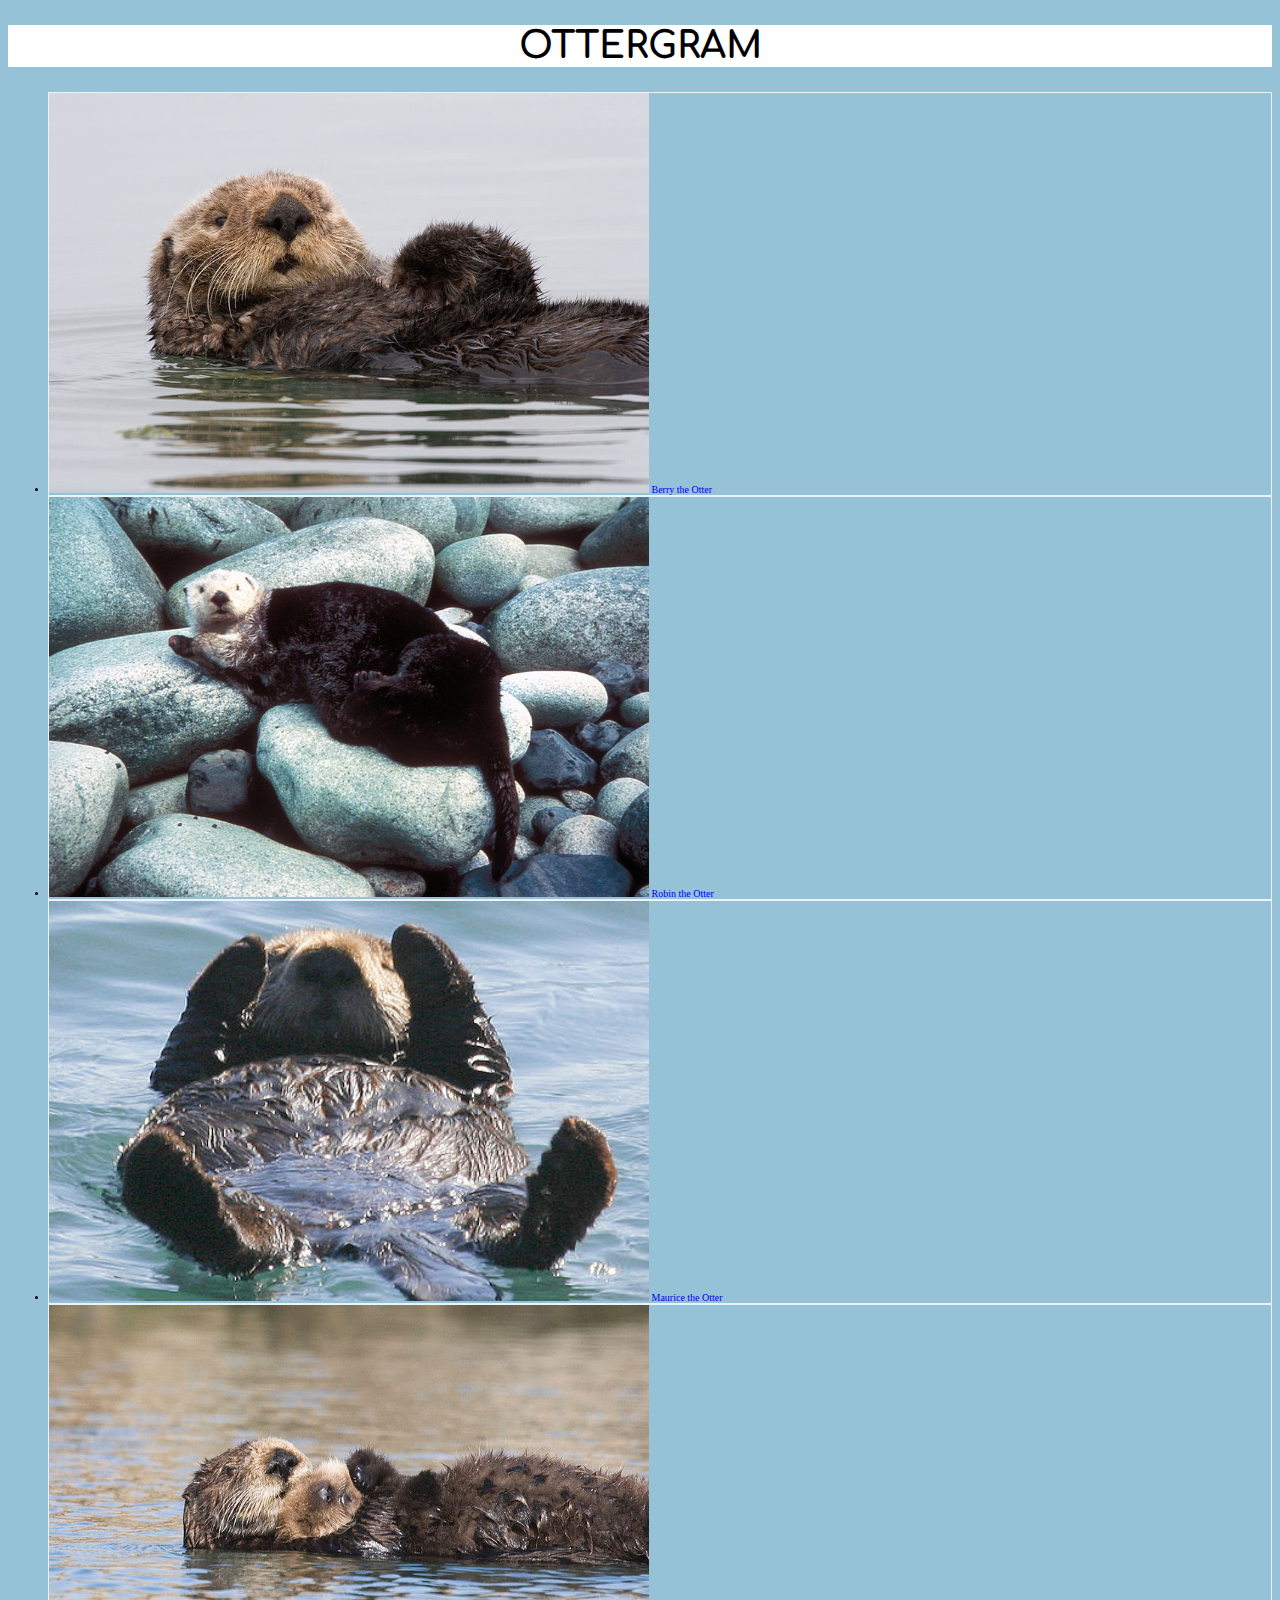
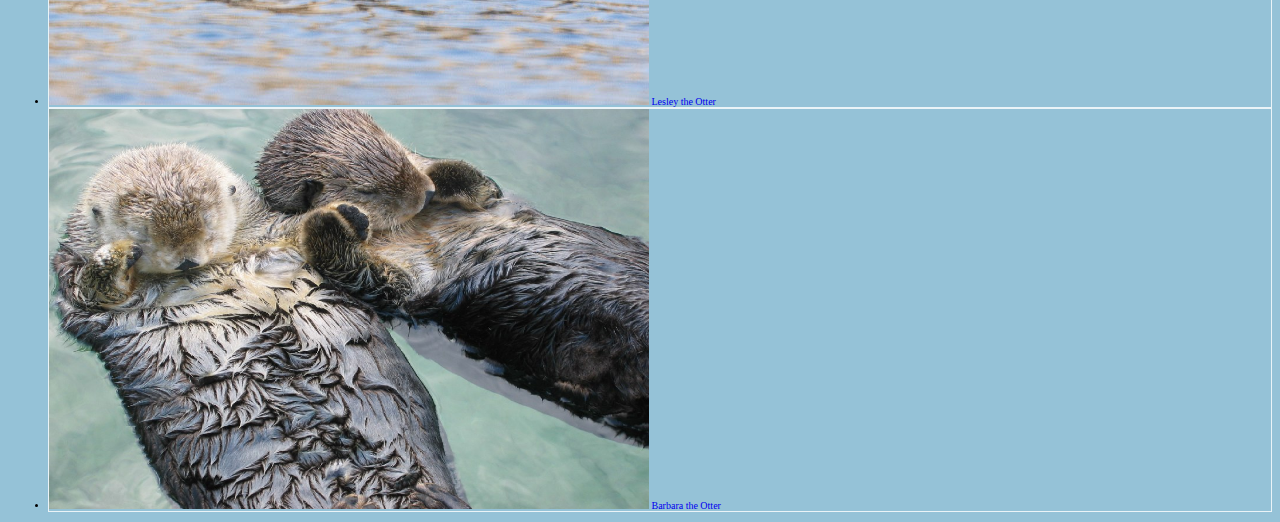
==== otterproject/index.html @ ea8fc52c "using google fonts for assignment+otterproject" ====
<!DOCTYPE html>
<html>
  <head>
    <meta charset="utf-8">
    <link href="css/styles.css" rel="stylesheet" type="text/css">
    <link href="https://fonts.googleapis.com/css?family=Comfortaa" rel="stylesheet">
    <title>Ottergram</title>
  </head>
  <body>
    <header>
      <h1 class="logo-text">Ottergram</h1>
    </header>
    <ul>
      <!-- List Item 1 -->

      <li class="thumbnail-item">
        <a href="#">
        <img class="thumbnail-image" src="img/otter1.jpg" alt="Barry the Otter">
<span class="thumbnail-title">Berry the Otter</span>
  </a>
  </li>

  <!-- List Item 2 -->

  <li class="thumbnail-item">
    <a href="#">
    <img class="thumbnail-image" src="img/otter2.jpg" alt="Robin the Otter">
<span class="thumbnail-title">Robin the Otter</span>
</a>
</li>

<!-- List Item 3 -->

<li class="thumbnail-item">
  <a href="#">
  <img class="thumbnail-image" src="img/otter3.jpg" alt="Maurice the Otter">
<span class="thumbnail-title">Maurice the Otter</span>
</a>
</li>

<!-- List Item 4 -->

<li class="thumbnail-item">
<a href="#">
<img class="thumbnail-image" src="img/otter4.jpg" alt="Lesley the Otter">
<span class="thumbnail-title">Lesley the Otter</span>
</a>
</li>

<!-- List Item 5 -->

<li class="thumbnail-item">
<a href="#">
<img class="thumbnail-image" src="img/otter5.jpg" alt="Barbara the Otter">
<span class="thumbnail-title">Barbara the Otter</span>
</a>
</li>

</ul>


  </body>
</html>
---- otterproject/css/styles.css ----
h1

{
  font-family: 'Comfortaa', cursive;
}

body
{
background-color: rgb(149, 194, 215);
font-size: 10px;
}

a
{
  text-decoration: none;

}

.logo-text {
  background: white;
  font-family: 'Comfortaa', cursive;
  text-align: center;
  text-transform: uppercase;
  font-size: 37px;

}
.thumbnail-item {
  border: 1px solid rgba(100%,100%,100%,0.8);
}

/* delete img when done */
img {
width: 600px;
height: 400px;
}
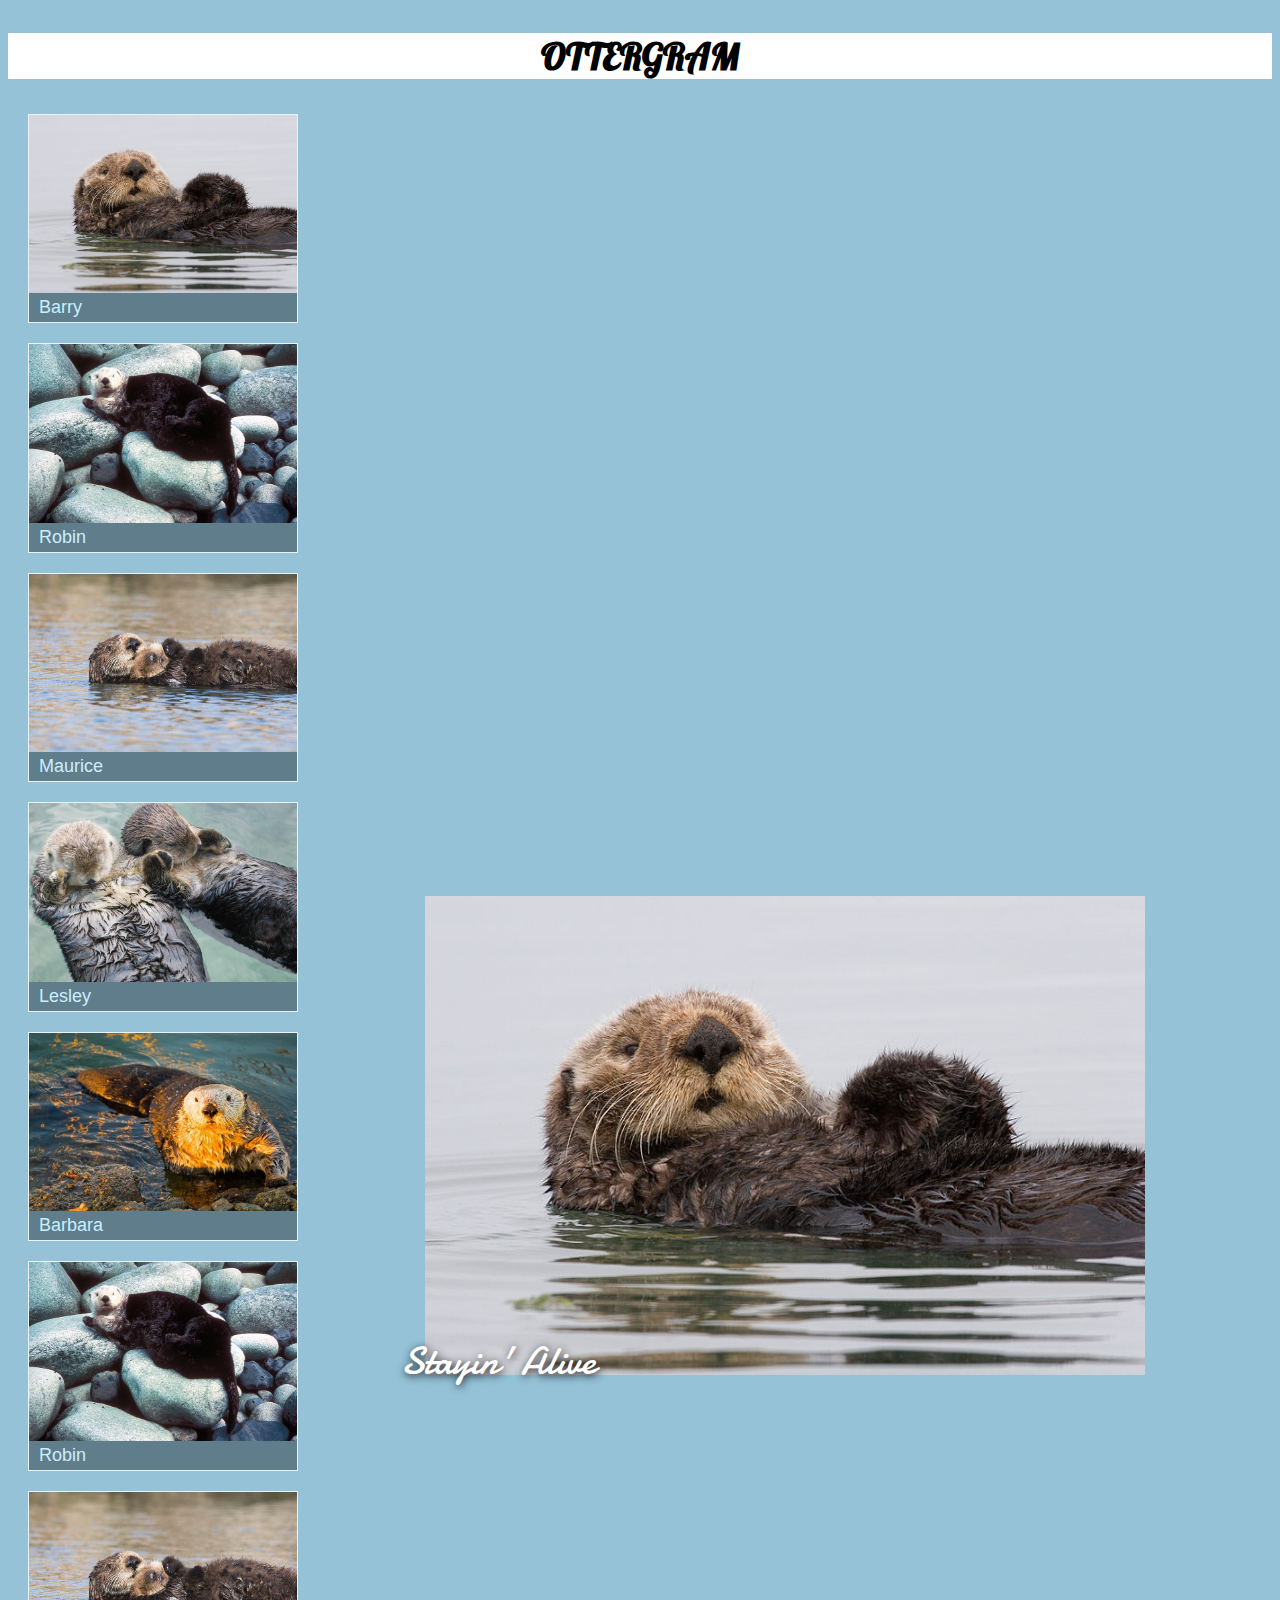
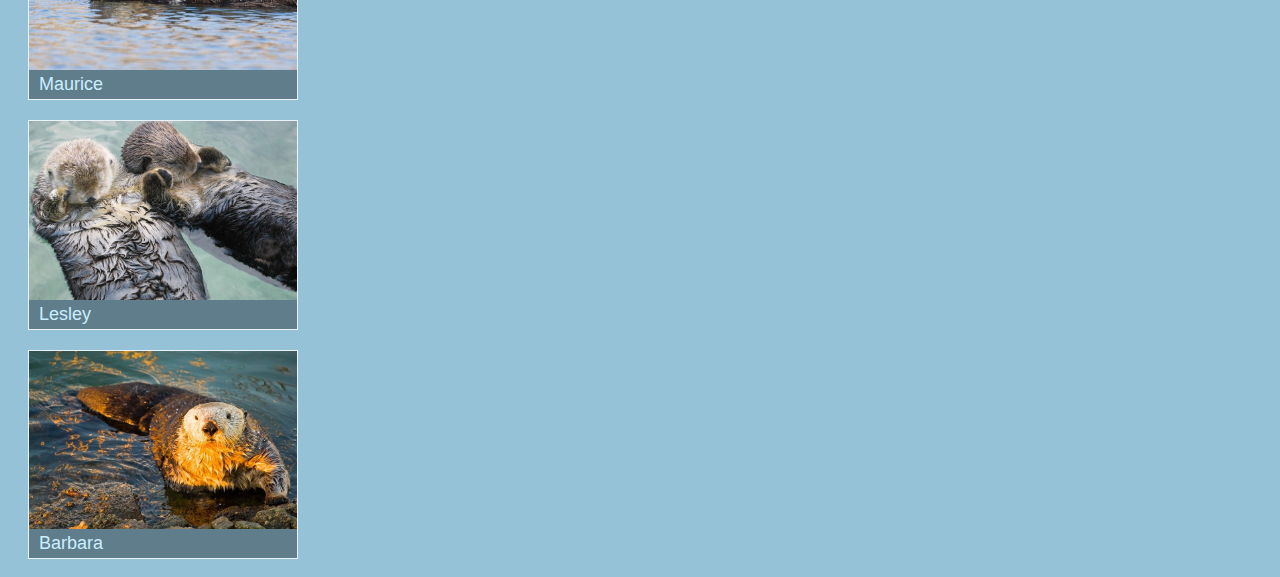
==== commit 9ec84299: "updating files from pc" ====
--- a/otterproject/index.html
+++ b/otterproject/index.html
@@ -1,63 +1,85 @@
 <!DOCTYPE html>
 <html>
-  <head>
-    <meta charset="utf-8">
-    <link href="css/styles.css" rel="stylesheet" type="text/css">
-    <link href="https://fonts.googleapis.com/css?family=Comfortaa" rel="stylesheet">
-    <title>Ottergram</title>
-  </head>
-  <body>
-    <header>
-      <h1 class="logo-text">Ottergram</h1>
-    </header>
-    <ul>
-      <!-- List Item 1 -->
+    <head>
+        <meta charset="utf-8">
+        <title>Ottergram</title>
 
-      <li class="thumbnail-item">
-        <a href="#">
-        <img class="thumbnail-image" src="img/otter1.jpg" alt="Barry the Otter">
-<span class="thumbnail-title">Berry the Otter</span>
-  </a>
-  </li>
-
-  <!-- List Item 2 -->
-
-  <li class="thumbnail-item">
-    <a href="#">
-    <img class="thumbnail-image" src="img/otter2.jpg" alt="Robin the Otter">
-<span class="thumbnail-title">Robin the Otter</span>
-</a>
-</li>
-
-<!-- List Item 3 -->
-
-<li class="thumbnail-item">
-  <a href="#">
-  <img class="thumbnail-image" src="img/otter3.jpg" alt="Maurice the Otter">
-<span class="thumbnail-title">Maurice the Otter</span>
-</a>
-</li>
-
-<!-- List Item 4 -->
-
-<li class="thumbnail-item">
-<a href="#">
-<img class="thumbnail-image" src="img/otter4.jpg" alt="Lesley the Otter">
-<span class="thumbnail-title">Lesley the Otter</span>
-</a>
-</li>
-
-<!-- List Item 5 -->
-
-<li class="thumbnail-item">
-<a href="#">
-<img class="thumbnail-image" src="img/otter5.jpg" alt="Barbara the Otter">
-<span class="thumbnail-title">Barbara the Otter</span>
-</a>
-</li>
-
-</ul>
+        <meta name="viewport" content="width=device-width, initial-sascale=1">
+        <link rel="stylesheet" href="css/styles.css">
+        <link href="https://fonts.googleapis.com/css?family=Damion|Lobster" rel="stylesheet">
+    </head>
+    <body>
+        <header class="main-header">
+            <h1 class="logo-text">Ottergram</h1>
+        </header>
+        <main class="main-content">
 
 
-  </body>
+        <ul class="thumbnail-list">
+            <li class="thumbnail-item">
+                <a href="#">
+                    <img class="thumbnail-image" src="img/otter1.jpg" alt="Barry the Otter">
+                       <span class="thumbnail-title">Barry</span>
+                </a>
+            </li>
+            <li class="thumbnail-item">
+                <a href="#">
+                    <img class="thumbnail-image" src="img/otter2.jpg" alt="Robin the Otter">
+                       <span class="thumbnail-title">Robin</span>
+                </a>
+            </li>
+            <li class="thumbnail-item">
+                <a href="#">
+                    <img class="thumbnail-image" src="img/otter3.jpg" alt="Maurice the Otter">
+                      <span class="thumbnail-title">Maurice</span>
+                </a>
+            </li>
+            <li class="thumbnail-item">
+                <a href="#">
+                    <img class="thumbnail-image" src="img/otter4.jpg" alt="Lesley the Otter">
+                       <span class="thumbnail-title">Lesley</span>
+                </a>
+            </li>
+            <li class="thumbnail-item">
+                <a href="#">
+                    <img class="thumbnail-image" src="img/otter5.jpg" alt="Barbara the Otter">
+                       <span class="thumbnail-title">Barbara</span>
+
+                </a>
+            </li>
+            <li class="thumbnail-item">
+                <a href="#">
+                    <img class="thumbnail-image" src="img/otter2.jpg" alt="Robin the Otter">
+                       <span class="thumbnail-title">Robin</span>
+                </a>
+            </li>
+            <li class="thumbnail-item">
+                <a href="#">
+                    <img class="thumbnail-image" src="img/otter3.jpg" alt="Maurice the Otter">
+                      <span class="thumbnail-title">Maurice</span>
+                </a>
+            </li>
+            <li class="thumbnail-item">
+                <a href="#">
+                    <img class="thumbnail-image" src="img/otter4.jpg" alt="Lesley the Otter">
+                       <span class="thumbnail-title">Lesley</span>
+                </a>
+            </li>
+            <li class="thumbnail-item">
+                <a href="#">
+                    <img class="thumbnail-image" src="img/otter5.jpg" alt="Barbara the Otter">
+                       <span class="thumbnail-title">Barbara</span>
+
+                </a>
+            </li>
+
+        </ul>
+        <div class="detail-image-container">
+          <div class="detail-image-frame">
+            <img class="detail-image" src="img/otter1.jpg" alt="Otter 1" />
+            <span class="detail-image-title">Stayin' Alive</span>
+          </div>
+        </div>
+        </main>
+    </body>
 </html>
--- a/otterproject/css/styles.css
+++ b/otterproject/css/styles.css
@@ -1,35 +1,105 @@
-h1
-
-{
-  font-family: 'Comfortaa', cursive;
+body {
+  display: flex;
+  flex-direction: column;
+  font-size: 62.5%;
+  background: rgb(149, 194, 215);
 }
 
-body
-{
-background-color: rgb(149, 194, 215);
-font-size: 10px;
+a[href="#"] {
+    text-decoration: none;
 }
-
-a
-{
-  text-decoration: none;
+.main-header {
+  flex: 0 1 auto;
 
 }
 
 .logo-text {
-  background: white;
-  font-family: 'Comfortaa', cursive;
+    background: white;
+    font-family: 'Lobster', cursive;
+    text-align: center;
+    text-transform: uppercase;
+    font-size: 3.7em;
+}
+.main-content {
+  flex: 1 1 auto;
+  display: flex;
+  flex-direction: column;
+}
+
+
+
+
+.thumbnail-item {
+    border: 1px solid rgba(100%, 100%, 100%, 0.8);
+    display: inline-block;
+    min-width: 120px;
+    max-width: 120px;
+}
+.detail-image-container {
+  flex: 1 1 auto;
+  display: flex;
+  justify-content: center;
+  align-items: center;
+}
+.detail-image-frame {
+  position: relative;
   text-align: center;
-  text-transform: uppercase;
-  font-size: 37px;
+}
+
+.detail-image{
+  width: 90%;
+}
+.detail-image-title {
+position: absolute;
+bottom: -0.3em;
+left: 0.4em;
+font-family: 'Damion';
+color: white;
+text-shadow: rgba(0, 0, 0, 0.9)1px 2px 9px;
+font-size: 4em;
+}
+.thumbnail-list {
+    list-style: none;
+    padding: 0;
+    flex: 0 1 auto;
+    order: 2;
+    display: flex;
+    justify-content: space-between;
+    white-space: nowrap;
+    overflow-x: auto;
+}
+
+.thumbnail-image {
+    display: block;
+    width: 100%;
+}
+
+.thumbnail-title {
+    display: block;
+    margin: 0;
+    padding: 4px 10px;
+    background: rgb(96, 125, 139);
+    color: rgb(202, 238, 255);
+    font-size: 18px;
+    font-family: sans-serif;
+}
+@media all and (min-width: 768px) {
+.main-content {
+  flex-direction: row;
+  overflow: hidden;
+}
+.thumbnail-list {
+  flex-direction: column;
+  order: 0;
+  margin-left: 2em;
 
 }
 .thumbnail-item {
-  border: 1px solid rgba(100%,100%,100%,0.8);
+  max-width: 268px;
 }
 
-/* delete img when done */
-img {
-width: 600px;
-height: 400px;
+.thumbnail-item+.thumbnail-item {
+    margin-top: 2em;
 }
+
+}
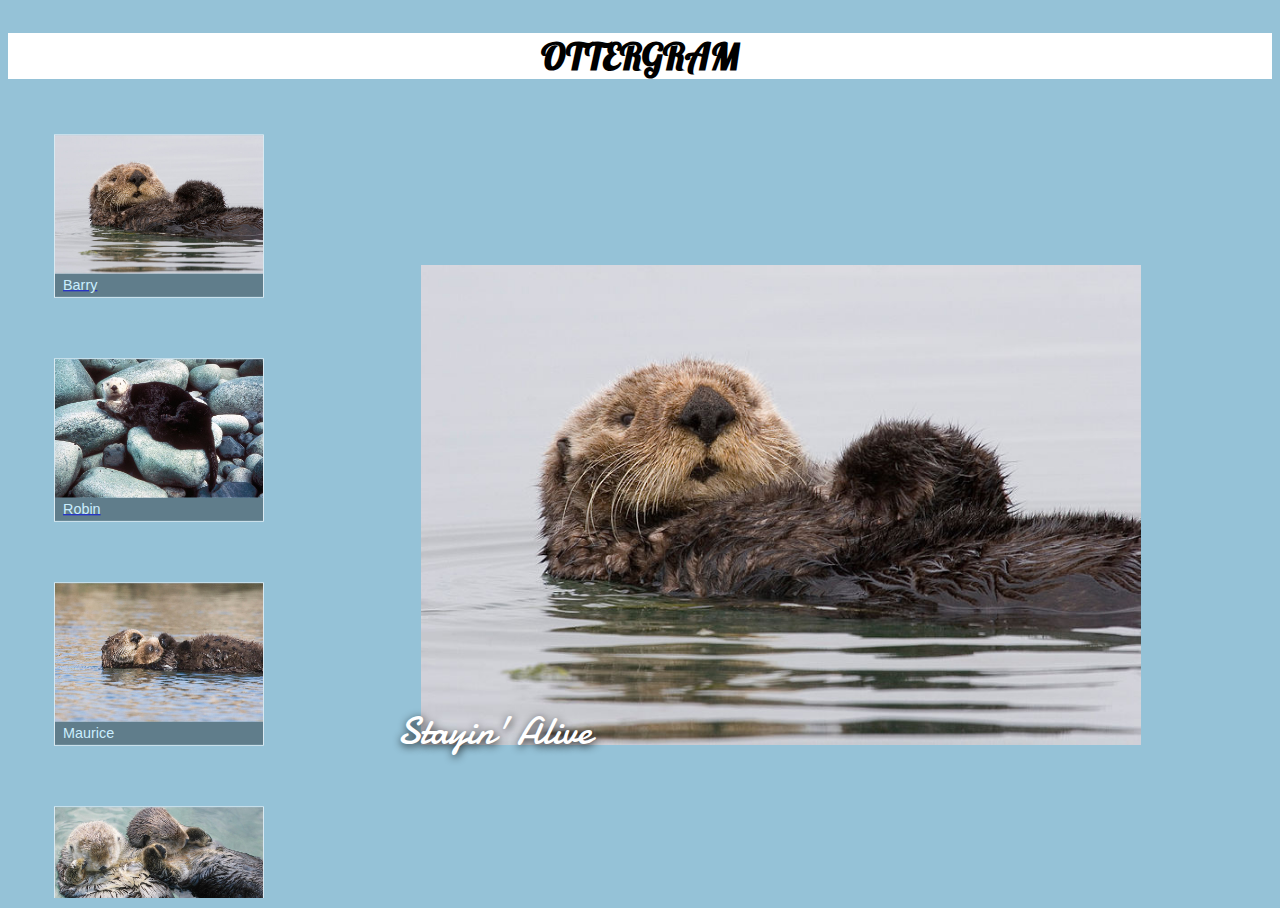
==== commit 8c26676f: "fixing commit" ====
--- a/otterproject/index.html
+++ b/otterproject/index.html
@@ -2,28 +2,32 @@
 <html>
     <head>
         <meta charset="utf-8">
+        <meta name="viewport" content="width=device-width, initial-scale=1">
         <title>Ottergram</title>
-
-        <meta name="viewport" content="width=device-width, initial-sascale=1">
         <link rel="stylesheet" href="css/styles.css">
         <link href="https://fonts.googleapis.com/css?family=Damion|Lobster" rel="stylesheet">
     </head>
     <body>
-        <header class="main-header">
+        <header>
             <h1 class="logo-text">Ottergram</h1>
         </header>
         <main class="main-content">
 
-
         <ul class="thumbnail-list">
             <li class="thumbnail-item">
-                <a href="#">
+                <a href="img/otter1.jpg"
+                data-image-role="trigger"
+                data-image-title="Stayin' Alive"
+                data-image-url="img/otter1.jpg">
                     <img class="thumbnail-image" src="img/otter1.jpg" alt="Barry the Otter">
                        <span class="thumbnail-title">Barry</span>
                 </a>
             </li>
             <li class="thumbnail-item">
-                <a href="#">
+              <a href="img/otter2.jpg"
+              data-image-role="trigger"
+              data-image-title="How Deep Is Your Love"
+              data-image-url="img/otter2.jpg">
                     <img class="thumbnail-image" src="img/otter2.jpg" alt="Robin the Otter">
                        <span class="thumbnail-title">Robin</span>
                 </a>
@@ -35,20 +39,46 @@
                 </a>
             </li>
             <li class="thumbnail-item">
-                <a href="#">
+              <a href="img/otter3.jpg"
+              data-image-role="trigger"
+              data-image-title="You Should Be Dancing"
+              data-image-url="img/otter3.jpg">
                     <img class="thumbnail-image" src="img/otter4.jpg" alt="Lesley the Otter">
                        <span class="thumbnail-title">Lesley</span>
                 </a>
             </li>
             <li class="thumbnail-item">
-                <a href="#">
+              <a href="img/otter4.jpg"
+              data-image-role="trigger"
+              data-image-title="Night Fever"
+              data-image-url="img/otter4.jpg">
                     <img class="thumbnail-image" src="img/otter5.jpg" alt="Barbara the Otter">
                        <span class="thumbnail-title">Barbara</span>
-
                 </a>
             </li>
             <li class="thumbnail-item">
-                <a href="#">
+              <a href="img/otter5.jpg"
+              data-image-role="trigger"
+              data-image-title="To Love Somebody"
+              data-image-url="img/otter5.jpg">
+                    <img class="thumbnail-image" src="img/otter1.jpg" alt="Barry the Otter">
+                       <span class="thumbnail-title">Barry</span>
+                </a>
+            </li>
+            <li class="thumbnail-item">
+                <a href="img/otter1.jpg"
+                data-image-role="trigger"
+                data-image-title="Stayin' Alive"
+                data-image-url="img/otter1.jpg">
+                    <img class="thumbnail-image" src="img/otter1.jpg" alt="Barry the Otter">
+                       <span class="thumbnail-title">Barry</span>
+                </a>
+            </li>
+            <li class="thumbnail-item">
+              <a href="img/otter2.jpg"
+              data-image-role="trigger"
+              data-image-title="How Deep Is Your Love"
+              data-image-url="img/otter2.jpg">
                     <img class="thumbnail-image" src="img/otter2.jpg" alt="Robin the Otter">
                        <span class="thumbnail-title">Robin</span>
                 </a>
@@ -60,26 +90,46 @@
                 </a>
             </li>
             <li class="thumbnail-item">
-                <a href="#">
+              <a href="img/otter3.jpg"
+              data-image-role="trigger"
+              data-image-title="You Should Be Dancing"
+              data-image-url="img/otter3.jpg">
                     <img class="thumbnail-image" src="img/otter4.jpg" alt="Lesley the Otter">
                        <span class="thumbnail-title">Lesley</span>
                 </a>
             </li>
             <li class="thumbnail-item">
-                <a href="#">
+              <a href="img/otter4.jpg"
+              data-image-role="trigger"
+              data-image-title="Night Fever"
+              data-image-url="img/otter4.jpg">
                     <img class="thumbnail-image" src="img/otter5.jpg" alt="Barbara the Otter">
                        <span class="thumbnail-title">Barbara</span>
-
                 </a>
             </li>
+            <li class="thumbnail-item">
+              <a href="img/otter5.jpg"
+              data-image-role="trigger"
+              data-image-title="To Love Somebody"
+              data-image-url="img/otter5.jpg">
+                    <img class="thumbnail-image" src="img/otter1.jpg" alt="Barry the Otter">
+                       <span class="thumbnail-title">Barry</span>
+                </a>
+            </li>
+        </ul>
+<!-- Main Image -->
+        <div class="detail-image-container">
+          <div class="detail-image-frame"
+          data-image-role="frame">
 
-        </ul>
-        <div class="detail-image-container">
-          <div class="detail-image-frame">
-            <img class="detail-image" src="img/otter1.jpg" alt="Otter 1" />
-            <span class="detail-image-title">Stayin' Alive</span>
+              <img class="detail-image"
+              data-image-role="target" src="img/otter1.jpg" alt="Otter 1" />
+                  <span class="detail-image-title"
+                  data-image-role="title">Stayin' Alive</span>
           </div>
         </div>
+
         </main>
+        <script src="scripts/main.js" charset="utf-8"></script>
     </body>
 </html>
--- a/otterproject/css/styles.css
+++ b/otterproject/css/styles.css
@@ -1,16 +1,20 @@
-body {
-  display: flex;
-  flex-direction: column;
-  font-size: 62.5%;
-  background: rgb(149, 194, 215);
+html, body {
+    height: 100%;
 }
 
-a[href="#"] {
+body {
+    display: flex;
+    flex-direction: column;
+    font-size: 62.5%;
+    background: rgb(149, 194, 215);
+}
+
+a[href='#'] {
     text-decoration: none;
 }
-.main-header {
-  flex: 0 1 auto;
 
+.main-header{
+    flex: 0 1 auto;
 }
 
 .logo-text {
@@ -20,44 +24,13 @@
     text-transform: uppercase;
     font-size: 3.7em;
 }
+
 .main-content {
-  flex: 1 1 auto;
-  display: flex;
-  flex-direction: column;
+    flex: 1 1 auto;
+    display: flex;
+    flex-direction: column;
 }
 
-
-
-
-.thumbnail-item {
-    border: 1px solid rgba(100%, 100%, 100%, 0.8);
-    display: inline-block;
-    min-width: 120px;
-    max-width: 120px;
-}
-.detail-image-container {
-  flex: 1 1 auto;
-  display: flex;
-  justify-content: center;
-  align-items: center;
-}
-.detail-image-frame {
-  position: relative;
-  text-align: center;
-}
-
-.detail-image{
-  width: 90%;
-}
-.detail-image-title {
-position: absolute;
-bottom: -0.3em;
-left: 0.4em;
-font-family: 'Damion';
-color: white;
-text-shadow: rgba(0, 0, 0, 0.9)1px 2px 9px;
-font-size: 4em;
-}
 .thumbnail-list {
     list-style: none;
     padding: 0;
@@ -68,6 +41,20 @@
     white-space: nowrap;
     overflow-x: auto;
 }
+
+.thumbnail-item {
+    border: 1px solid rgba(100%, 100%, 100%, 0.8);
+    display: inline-block;
+    min-width: 120px;
+    max-width: 120px;
+    transform: scale(0.8);
+    transition: transform 133ms ease-in-out;
+}.thumbnail-item:hover {
+  transform: scale(1.0);
+
+}
+
+
 
 .thumbnail-image {
     display: block;
@@ -80,26 +67,61 @@
     padding: 4px 10px;
     background: rgb(96, 125, 139);
     color: rgb(202, 238, 255);
-    font-size: 18px;
     font-family: sans-serif;
-}
-@media all and (min-width: 768px) {
-.main-content {
-  flex-direction: row;
-  overflow: hidden;
-}
-.thumbnail-list {
-  flex-direction: column;
-  order: 0;
-  margin-left: 2em;
-
-}
-.thumbnail-item {
-  max-width: 268px;
+    font-size: 1.8em;
 }
 
-.thumbnail-item+.thumbnail-item {
-    margin-top: 2em;
+.detail-image-container {
+    flex: 1 1 auto;
+    display: flex;
+    justify-content: center;
+    align-items: center;
 }
 
+.detail-image-frame {
+    position: relative;
+    text-align: center;
+    transition: transform 333ms cubic-bezier(1, .06, 0.28, 1);
 }
+
+.is-tiny {
+  transform:scale(0.001);
+  transition: transform 0ms;
+  
+}
+
+.detail-image {
+    width: 90%;
+}
+
+.detail-image-title {
+    position: absolute;
+    bottom: -0.3em;
+    left: 0.4em;
+    font-family: 'Damion';
+    color: white;
+    text-shadow: rgba(0, 0, 0, 0.9) 1px 2px 9px;
+    font-size: 4em;
+}
+
+/* if the viewport is bigger than 768px */
+@media all and (min-width: 768px) {
+    .main-content {
+        flex-direction: row;
+        overflow: hidden;
+    }
+
+    .thumbnail-list {
+        flex-direction: column;
+        order: 0;
+        margin-left: 2em;
+    }
+
+    .thumbnail-item {
+        max-width: 260px;
+    }
+
+    .thumbnail-item+.thumbnail-item {
+        margin-top: 2em;
+    }
+}
